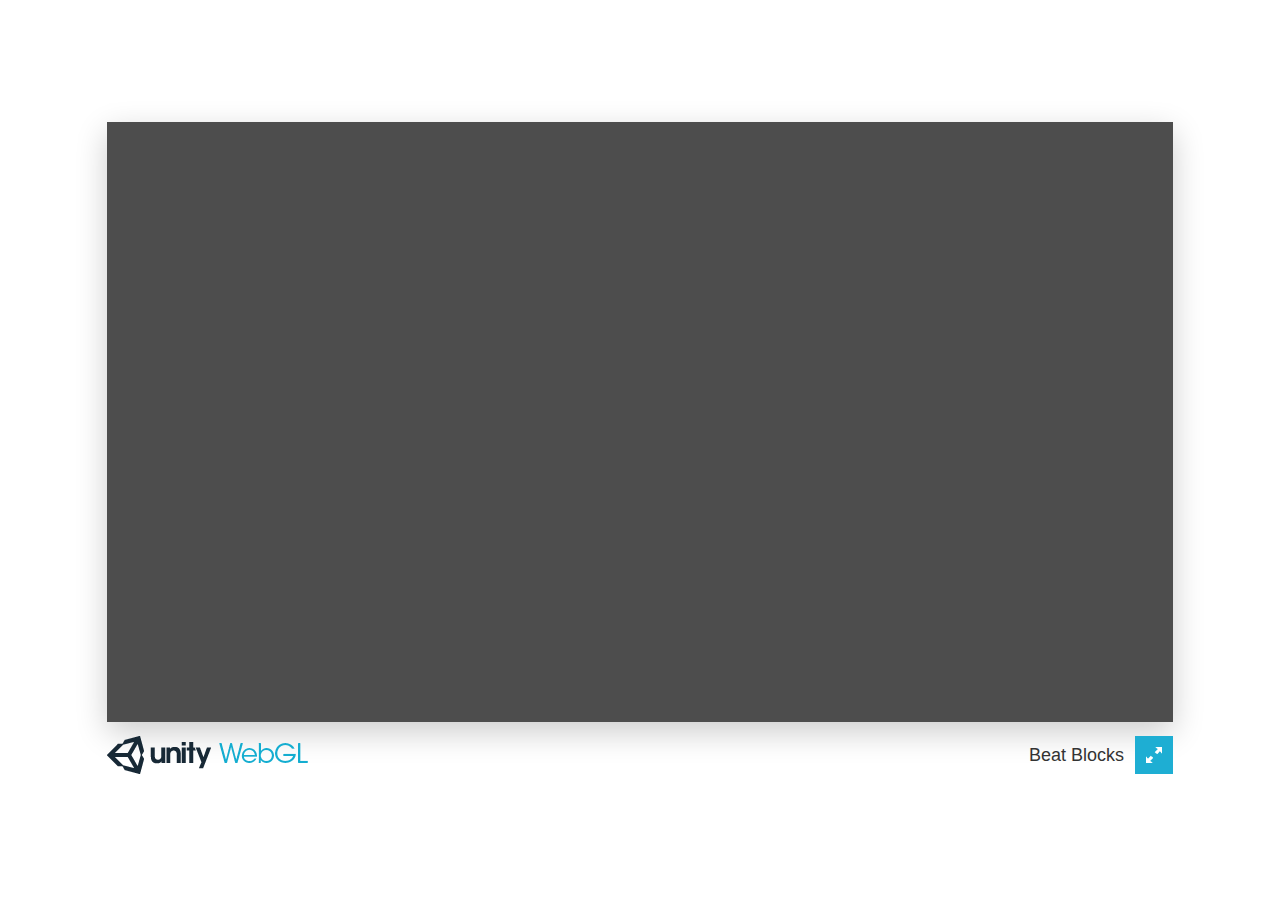
==== beatblocks/index.html @ a39fbdcf "Beat Blocks Digital Commit" ====
<!doctype html>
<html lang="en-us">
  <head>
    <meta charset="utf-8">
    <meta http-equiv="Content-Type" content="text/html; charset=utf-8">
    <title>Unity WebGL Player | Beat Blocks</title>
    <link rel="stylesheet" href="TemplateData/style.css">
    <link rel="shortcut icon" href="TemplateData/favicon.ico" />
    <script src="TemplateData/UnityProgress.js"></script>
  </head>
  <body class="template">
    <p class="header"><span>Unity WebGL Player | </span>Beat Blocks</p>
    <div class="template-wrap clear">
      <canvas class="emscripten" id="canvas" oncontextmenu="event.preventDefault()" height="600px" width="1066px"></canvas>
      <br>
      <div class="logo"></div>
      <div class="fullscreen"><img src="TemplateData/fullscreen.png" width="38" height="38" alt="Fullscreen" title="Fullscreen" onclick="SetFullscreen(1);" /></div>
      <div class="title">Beat Blocks</div>
    </div>
    <p class="footer">&laquo; created with <a href="http://unity3d.com/" title="Go to unity3d.com">Unity</a> &raquo;</p>
    <script type='text/javascript'>
  var Module = {
    TOTAL_MEMORY: 268435456,
    errorhandler: null,			// arguments: err, url, line. This function must return 'true' if the error is handled, otherwise 'false'
    compatibilitycheck: null,
    dataUrl: "Release/Web build test.data",
    codeUrl: "Release/Web build test.js",
    memUrl: "Release/Web build test.mem",
  };
</script>
<script src="Release/UnityLoader.js"></script>

  </body>
</html>
---- beatblocks/TemplateData/style.css ----
/****************************************
  ==== RESETS
****************************************/

html,body,div,canvas { margin: 0; padding: 0; }
::-moz-selection { color: #333; text-shadow: none; }
::selection {  color: #333; text-shadow: none; }
.clear:after { visibility: hidden; display: block; font-size: 0; content: " "; clear: both; height: 0; }
.clear { display: inline-table; clear: both; }
/* Hides from IE-mac \*/ * html .clear { height: 1%; } .clear { display: block; } /* End hide from IE-mac */

/****************************************
  ==== LAYOUT
****************************************/

html, body { width: 100%; height: 100%; font-family: Helvetica, Verdana, Arial, sans-serif; }
body { }
p.header, p.footer { display: none; }
div.logo { width: 204px; height: 38px; float: left; background: url(logo.png) 0 0 no-repeat; position: relative; z-index: 10; }
div.title { height: 38px; line-height: 38px; padding: 0 10px; margin: 0 1px 0 0; float: right; color: #333; text-align: right; font-size: 18px; position: relative; z-index: 10; }
.template-wrap { position: absolute; top: 50%; left: 50%; -webkit-transform: translate(-50%, -50%); transform: translate(-50%, -50%); }
.template-wrap canvas { margin: 0 0 10px 0; position: relative; z-index: 9; box-shadow: 0 10px 30px rgba(0,0,0,0.2); -moz-box-shadow: 0 10px 30px rgba(0,0,0,0.2); }
.fullscreen { float: right; position: relative; z-index: 10; }

body.template { }
.template .template-wrap { }
.template .template-wrap canvas { }
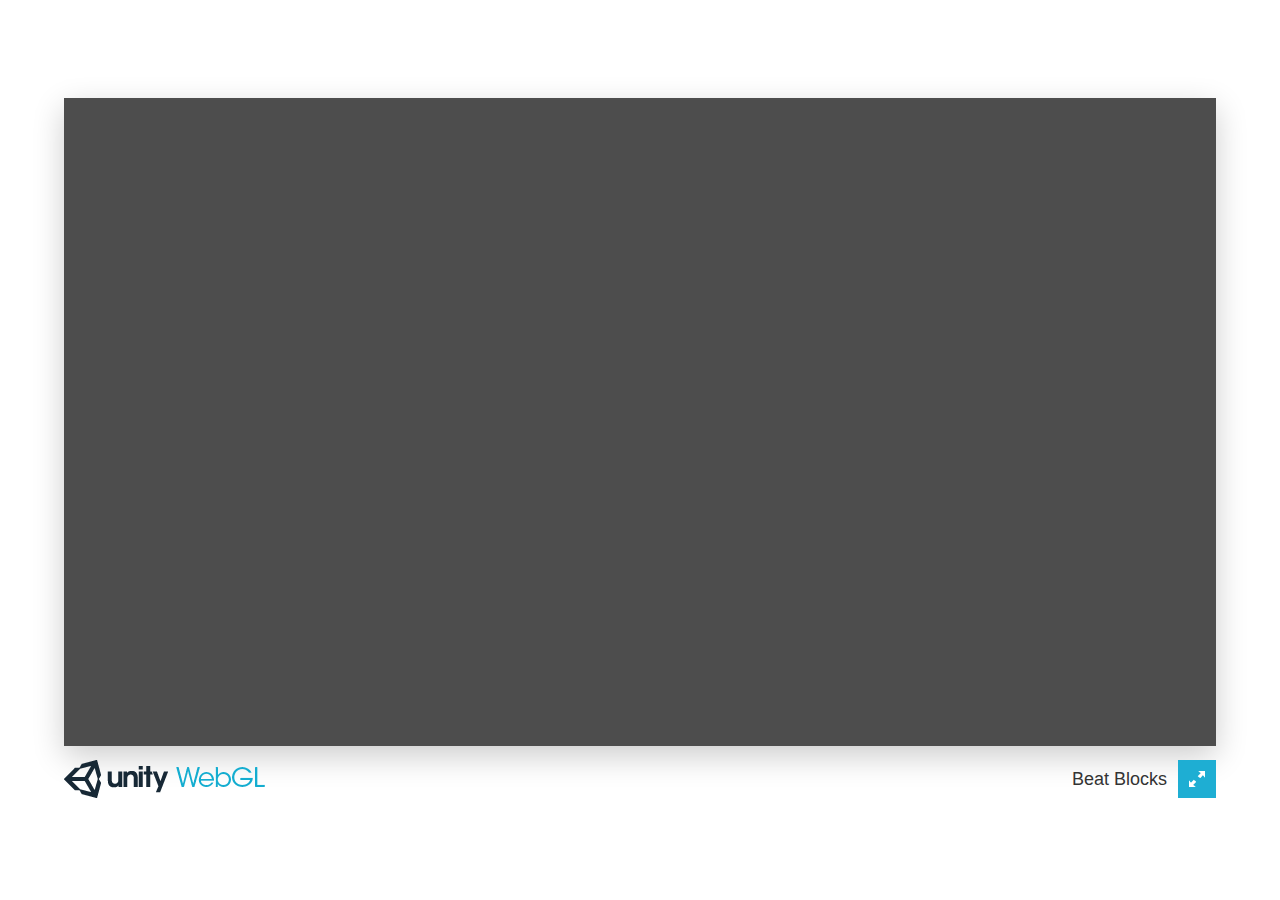
==== commit ae980244: "Screen Size adjustment" ====
--- a/beatblocks/index.html
+++ b/beatblocks/index.html
@@ -11,7 +11,7 @@
   <body class="template">
     <p class="header"><span>Unity WebGL Player | </span>Beat Blocks</p>
     <div class="template-wrap clear">
-      <canvas class="emscripten" id="canvas" oncontextmenu="event.preventDefault()" height="600px" width="1066px"></canvas>
+      <canvas class="emscripten" id="canvas" oncontextmenu="event.preventDefault()" height="648px" width="1152px"></canvas>
       <br>
       <div class="logo"></div>
       <div class="fullscreen"><img src="TemplateData/fullscreen.png" width="38" height="38" alt="Fullscreen" title="Fullscreen" onclick="SetFullscreen(1);" /></div>
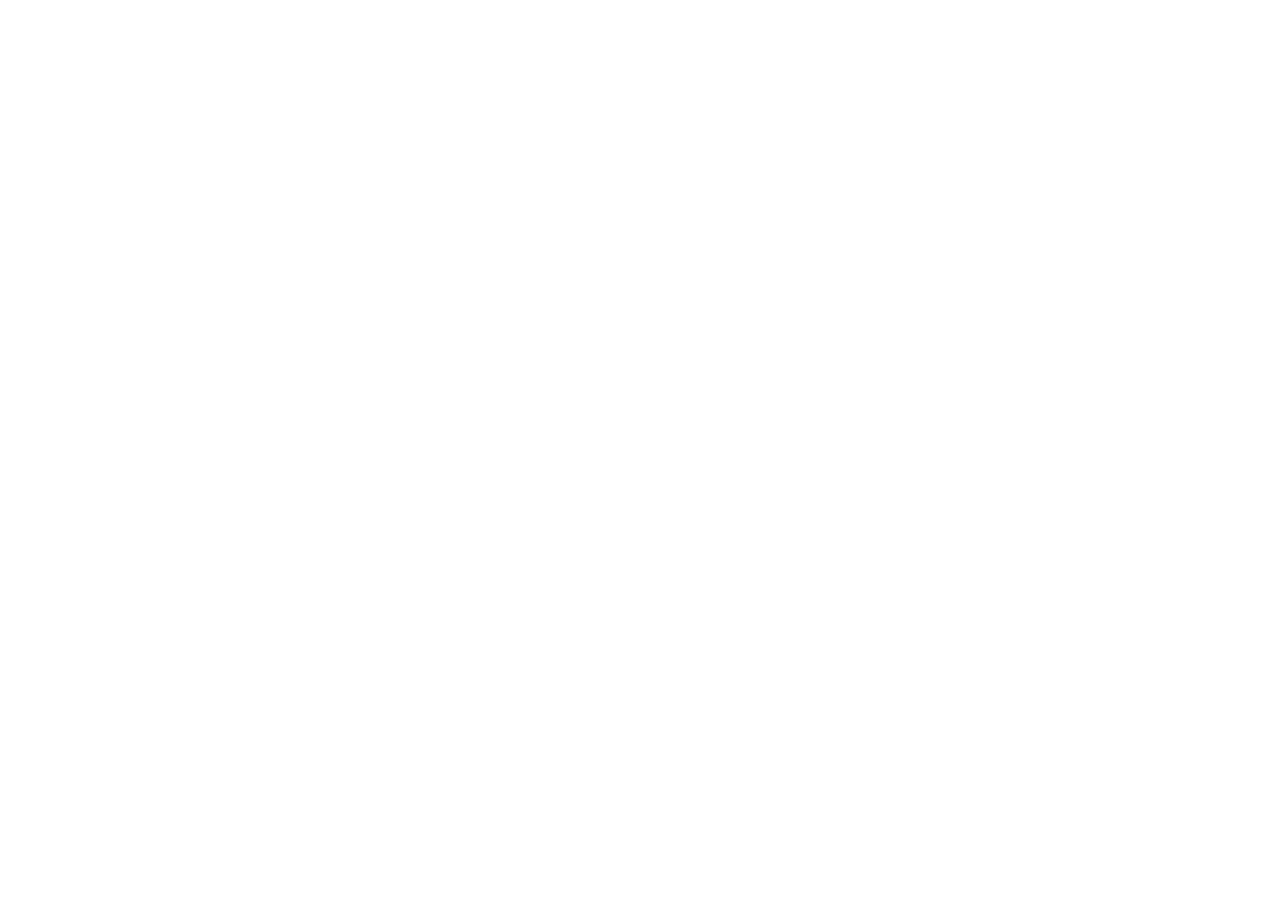
==== commit a260394b: "new beatblocks build" ====
--- a/beatblocks/index.html
+++ b/beatblocks/index.html
@@ -4,28 +4,21 @@
     <meta charset="utf-8">
     <meta http-equiv="Content-Type" content="text/html; charset=utf-8">
     <title>Unity WebGL Player | Beat Blocks</title>
-    <link rel="stylesheet" href="TemplateData/style.css">
-    <link rel="shortcut icon" href="TemplateData/favicon.ico" />
-    <script src="TemplateData/UnityProgress.js"></script>
+    <style>
+    /* a style sheet needs to be present for cursor hiding and custom cursors to work. */
+    </style>
   </head>
-  <body class="template">
-    <p class="header"><span>Unity WebGL Player | </span>Beat Blocks</p>
-    <div class="template-wrap clear">
-      <canvas class="emscripten" id="canvas" oncontextmenu="event.preventDefault()" height="648px" width="1152px"></canvas>
-      <br>
-      <div class="logo"></div>
-      <div class="fullscreen"><img src="TemplateData/fullscreen.png" width="38" height="38" alt="Fullscreen" title="Fullscreen" onclick="SetFullscreen(1);" /></div>
-      <div class="title">Beat Blocks</div>
-    </div>
-    <p class="footer">&laquo; created with <a href="http://unity3d.com/" title="Go to unity3d.com">Unity</a> &raquo;</p>
+  <body>
+    <canvas class="emscripten" id="canvas" oncontextmenu="event.preventDefault()" height="648px" width="1152px"></canvas>
     <script type='text/javascript'>
   var Module = {
     TOTAL_MEMORY: 268435456,
     errorhandler: null,			// arguments: err, url, line. This function must return 'true' if the error is handled, otherwise 'false'
     compatibilitycheck: null,
-    dataUrl: "Release/Web build test.data",
-    codeUrl: "Release/Web build test.js",
-    memUrl: "Release/Web build test.mem",
+    dataUrl: "Release/beatblocks.data",
+    codeUrl: "Release/beatblocks.js",
+    memUrl: "Release/beatblocks.mem",
+    
   };
 </script>
 <script src="Release/UnityLoader.js"></script>
